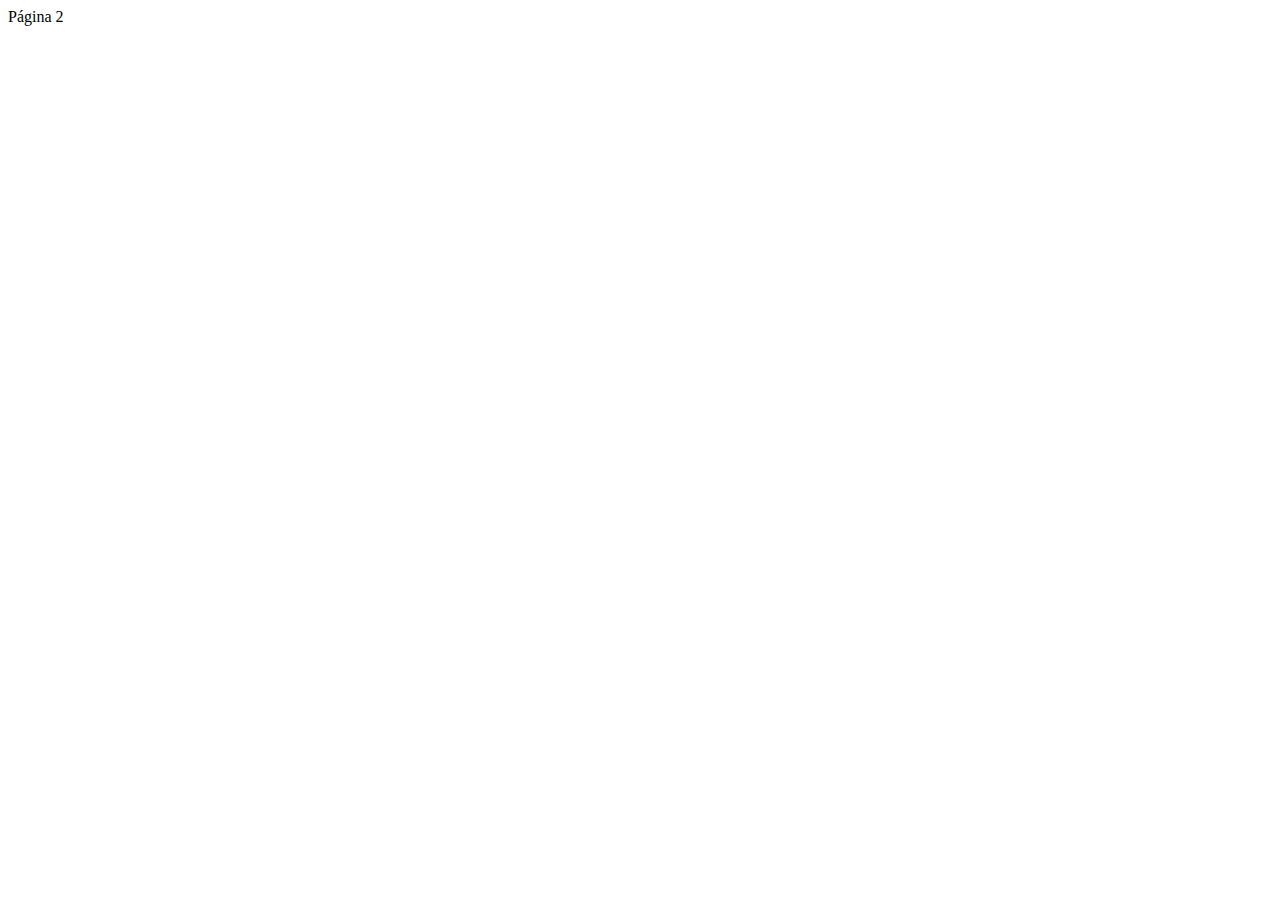
==== paginadois.html @ 2cb6557c "teste" ====
<!DOCTYPE html>
<html lang="pt-br">
<head>
    <meta charset="UTF-8">
    <meta name="viewport" content="width=device-width, initial-scale=1.0">
    <title>Document</title>
</head>
<body>
    Página 2
</body>
</html>
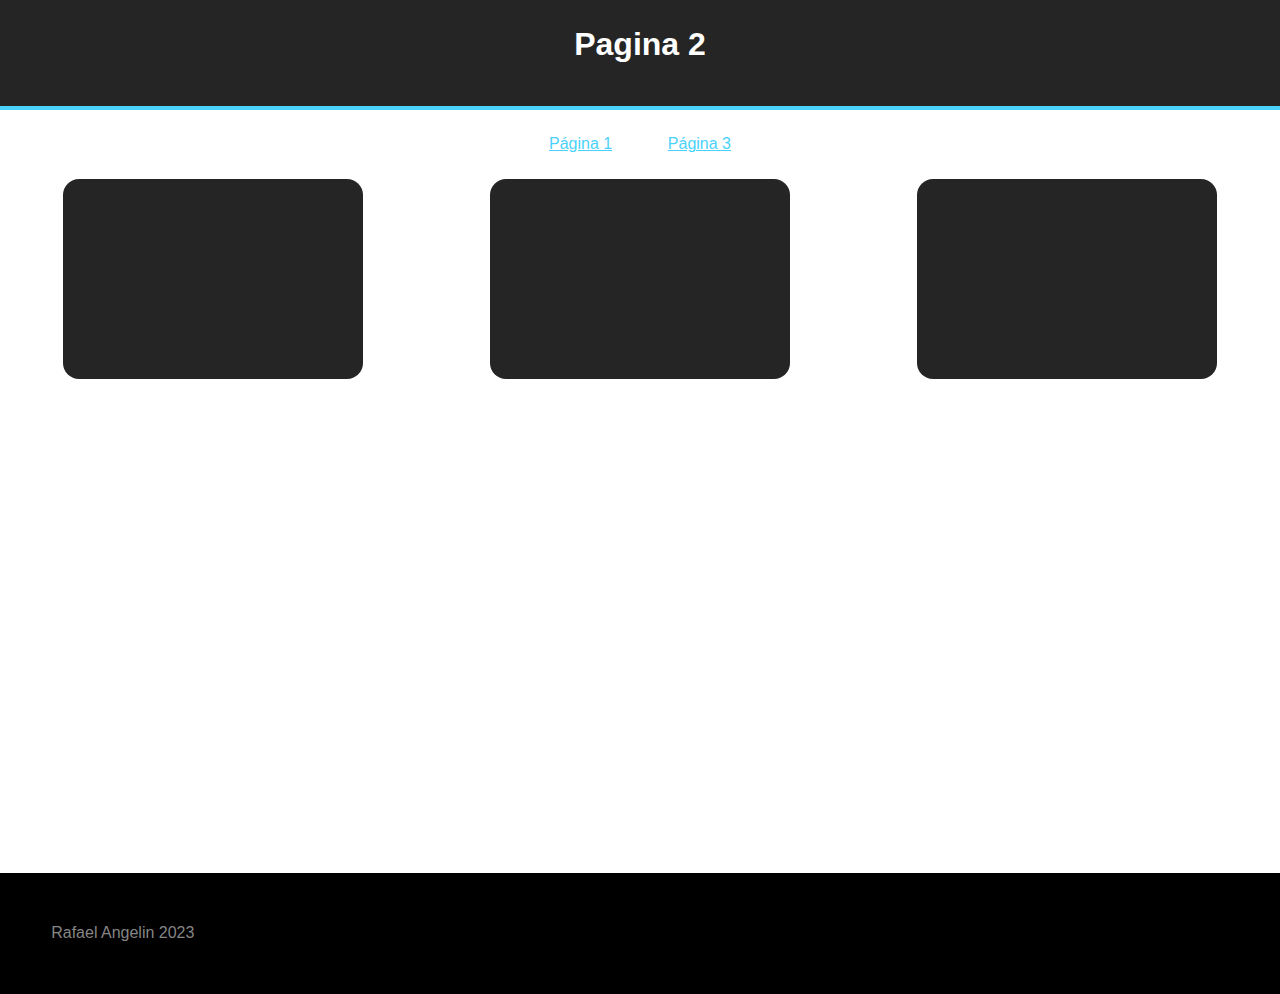
==== commit a5a39b4e: "teste" ====
--- a/paginadois.html
+++ b/paginadois.html
@@ -4,8 +4,23 @@
     <meta charset="UTF-8">
     <meta name="viewport" content="width=device-width, initial-scale=1.0">
     <title>Document</title>
+    <link rel="stylesheet" href="style.css">
 </head>
 <body>
-    Página 2
+    <header>
+        <h1>Pagina 2</h1>
+    </header>
+    <nav>
+        <a href="index.html">Página 1</a>
+        <a href="https://htmlcolorcodes.com/" target="new">Página 3</a>
+    </nav>
+    <section>
+        <div class="box"></div>
+        <div class="box"></div>
+        <div class="box"></div>
+    </section>
+    <footer>
+        Rafael Angelin 2023
+    </footer>
 </body>
 </html>--- a/style.css
+++ b/style.css
@@ -0,0 +1,43 @@
+*{
+    margin: 0;
+    font-family: arial;
+}
+
+header{
+    background-color: #252525;
+    color: #ffffff;
+    text-align: center;
+    height: 80px;
+    padding-top: 2%;
+    border-bottom: 4px solid #4BD2FA;
+}
+
+nav{
+    text-align: center;
+    padding-top: 2%;
+}
+
+a{
+    color:#4BD2FA;
+    margin: 2%;
+}
+
+section{
+    min-height: 80vh;
+    display: flex;
+    justify-content: space-around;
+}
+
+.box{
+    background-color: #252525;
+    width: 300px;
+    height: 200px;
+    margin: 2%;
+    border-radius: 16px;
+}
+
+footer{
+    background-color: #000000;
+    color: #858585;
+    padding: 4%;
+}